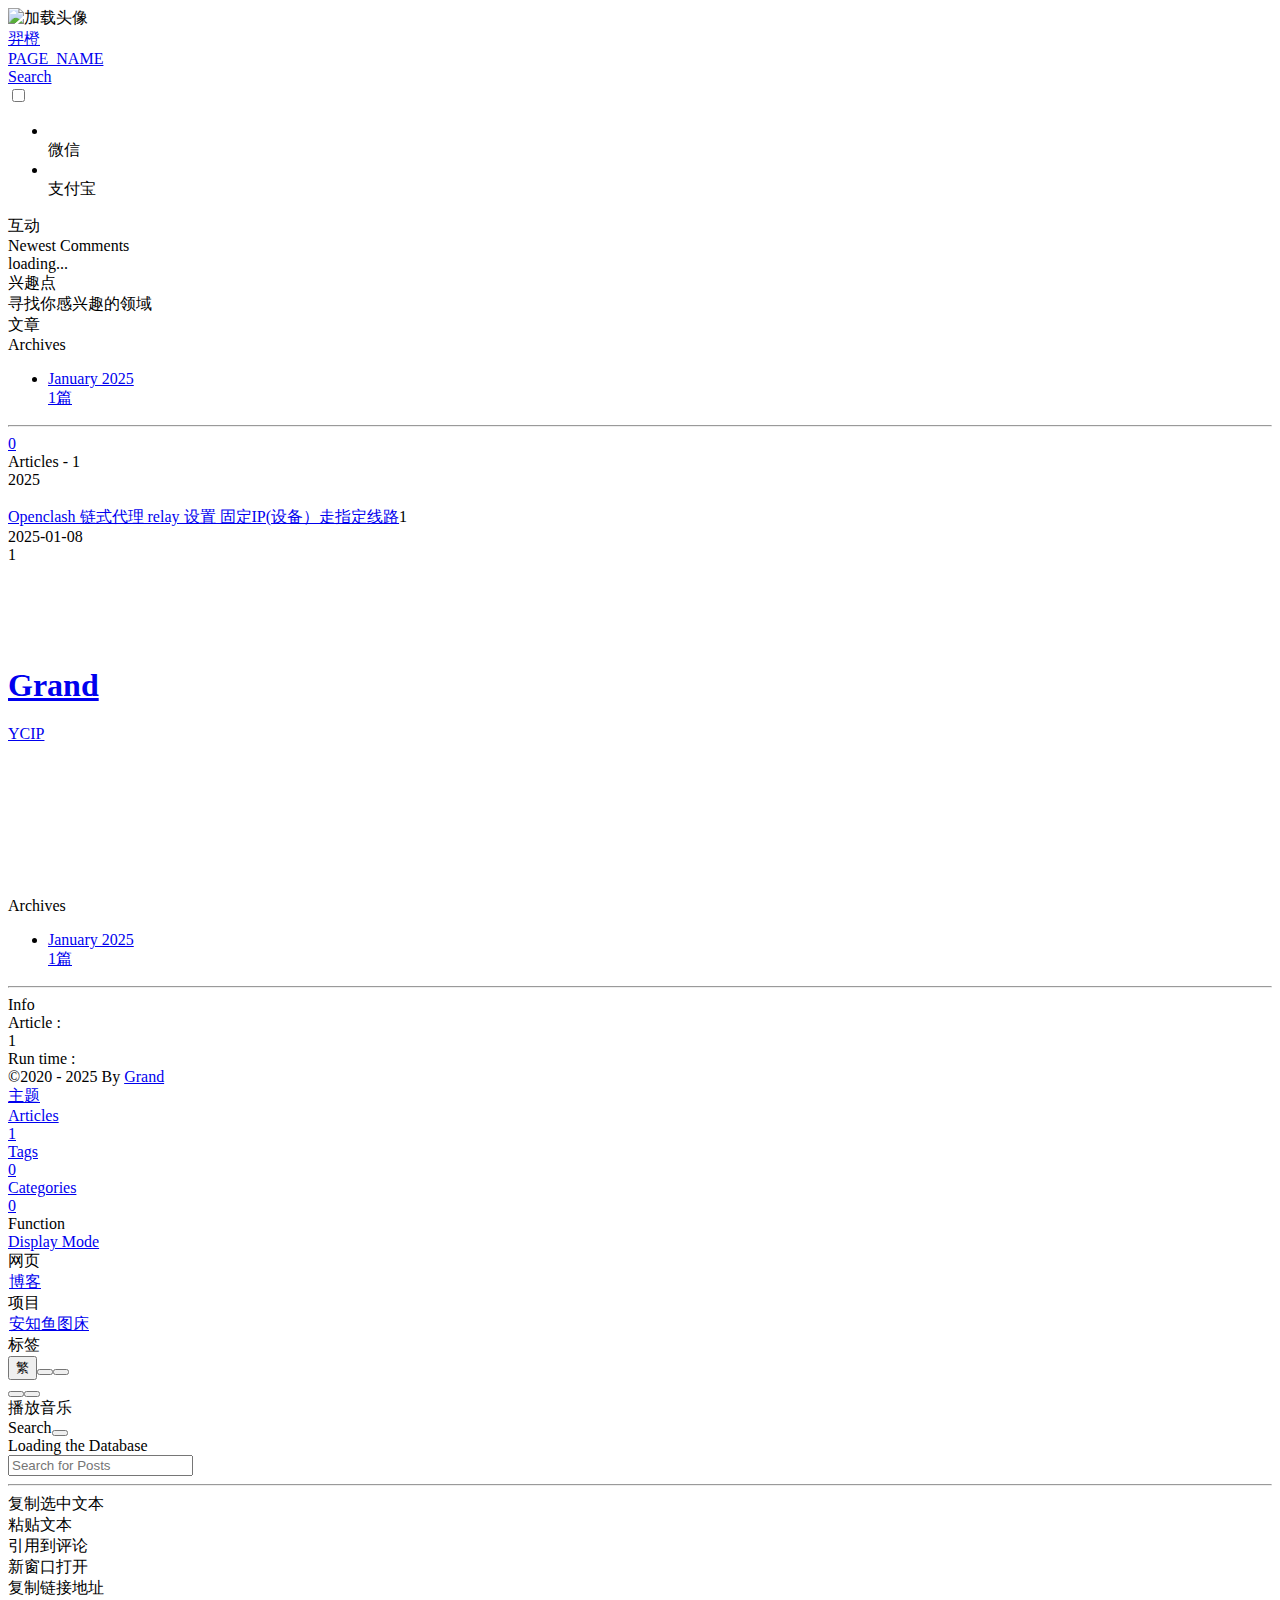
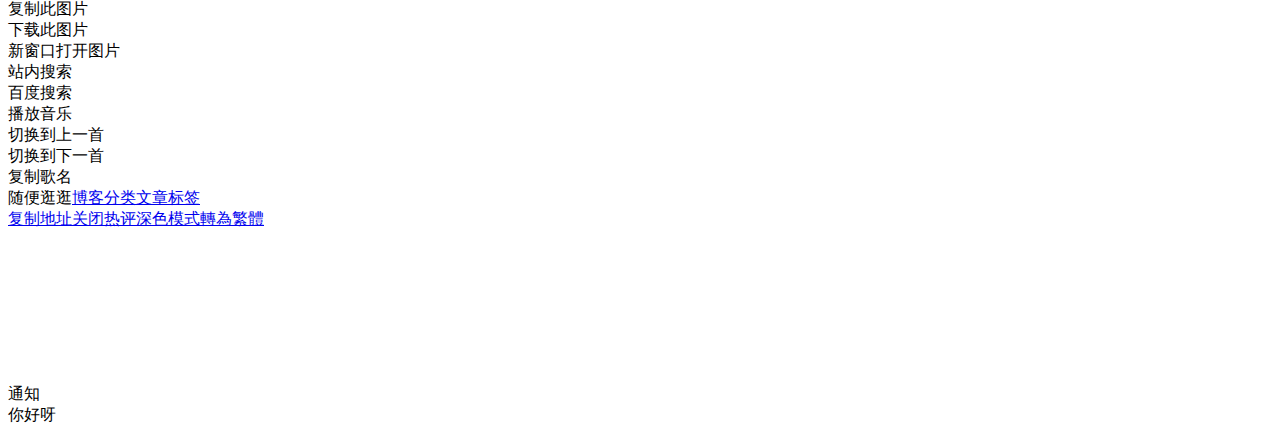
==== archives/index.html @ 83618463 "Site updated: 2025-01-13 18:08:49" ====
<!DOCTYPE html><html lang="en" data-theme="light"><head><meta charset="UTF-8"><meta http-equiv="X-UA-Compatible" content="IE=edge"><meta name="viewport" content="width=device-width, initial-scale=1.0, user-scalable=no"><title>Archives | 羿橙</title><meta name="author" content="Grand,Grand@x942.com"><meta name="copyright" content="Grand"><meta name="format-detection" content="telephone=no"><meta name="theme-color" content="#f7f9fe"><meta name="mobile-web-app-capable" content="yes"><meta name="apple-touch-fullscreen" content="yes"><meta name="apple-mobile-web-app-title" content="Archives"><meta name="application-name" content="Archives"><meta name="apple-mobile-web-app-capable" content="yes"><meta name="apple-mobile-web-app-status-bar-style" content="#f7f9fe"><meta property="og:type" content="website"><meta property="og:title" content="Archives"><meta property="og:url" content="http://example.com/archives/index.html"><meta property="og:site_name" content="羿橙"><meta property="og:description" content="Archives"><meta property="og:locale" content="en"><meta property="og:image" content="https://github.com/user-attachments/assets/fdadc203-a791-483e-a8dd-b685703cf7c8"><meta property="article:author" content="Grand"><meta property="article:tag"><meta name="twitter:card" content="summary"><meta name="twitter:image" content="https://github.com/user-attachments/assets/fdadc203-a791-483e-a8dd-b685703cf7c8"><meta name="description" content="Archives"><link rel="shortcut icon" href="/favicon.ico"><link rel="canonical" href="http://example.com/archives/"><link rel="preconnect" href="//cdn.cbd.int"/><link rel="preconnect" href="//busuanzi.ibruce.info"/><meta name="google-site-verification" content="xxx"/><meta name="baidu-site-verification" content="code-xxx"/><meta name="msvalidate.01" content="xxx"/><link rel="stylesheet" href="/css/index.css"><link rel="stylesheet" href="https://cdn.cbd.int/node-snackbar@0.1.16/dist/snackbar.min.css" media="print" onload="this.media='all'"><link rel="stylesheet" href="https://cdn.cbd.int/@fancyapps/ui@5.0.28/dist/fancybox/fancybox.css" media="print" onload="this.media='all'"><script>const GLOBAL_CONFIG = {
  linkPageTop: undefined,
  peoplecanvas: undefined,
  postHeadAiDescription: {"enable":true,"gptName":"AnZhiYu","mode":"local","switchBtn":false,"btnLink":"https://afdian.net/item/886a79d4db6711eda42a52540025c377","randomNum":3,"basicWordCount":1000,"key":"xxxx","Referer":"https://xx.xx/"},
  diytitle: {"enable":true,"leaveTitle":"知识产权咨询","backTitle":"商标申请 专利申请 版权申请"},
  LA51: undefined,
  greetingBox: undefined,
  twikooEnvId: 'https://twikoo-gamma-eight-66.vercel.app',
  commentBarrageConfig:undefined,
  music_page_default: "nav_music",
  root: '/',
  preloader: {"source":3},
  friends_vue_info: undefined,
  navMusic: true,
  mainTone: undefined,
  authorStatus: undefined,
  algolia: undefined,
  localSearch: {"path":"/search.xml","preload":true,"languages":{"hits_empty":"We didn't find any results for the search: ${query}"}},
  translate: {"defaultEncoding":2,"translateDelay":0,"msgToTraditionalChinese":"繁","msgToSimplifiedChinese":"简","rightMenuMsgToTraditionalChinese":"转为繁体","rightMenuMsgToSimplifiedChinese":"转为简体"},
  noticeOutdate: undefined,
  highlight: {"plugin":"highlight.js","highlightCopy":true,"highlightLang":true,"highlightHeightLimit":618},
  copy: {
    success: 'Copy successfully',
    error: 'Copy error',
    noSupport: 'The browser does not support'
  },
  relativeDate: {
    homepage: false,
    simplehomepage: true,
    post: false
  },
  runtime: 'days',
  date_suffix: {
    just: 'Just',
    min: 'minutes ago',
    hour: 'hours ago',
    day: 'days ago',
    month: 'months ago'
  },
  copyright: undefined,
  lightbox: 'fancybox',
  Snackbar: {"chs_to_cht":"Traditional Chinese Activated Manually","cht_to_chs":"Simplified Chinese Activated Manually","day_to_night":"Dark Mode Activated Manually","night_to_day":"Light Mode Activated Manually","bgLight":"#425AEF","bgDark":"#1f1f1f","position":"top-center"},
  source: {
    justifiedGallery: {
      js: 'https://cdn.cbd.int/flickr-justified-gallery@2.1.2/dist/fjGallery.min.js',
      css: 'https://cdn.cbd.int/flickr-justified-gallery@2.1.2/dist/fjGallery.css'
    }
  },
  isPhotoFigcaption: false,
  islazyload: true,
  isAnchor: false,
  shortcutKey: undefined,
  autoDarkmode: true
}</script><script id="config-diff">var GLOBAL_CONFIG_SITE = {
  configTitle: '羿橙',
  title: 'Archives',
  postAI: '',
  pageFillDescription: '',
  isPost: false,
  isHome: false,
  isHighlightShrink: false,
  isToc: false,
  postUpdate: '2025-01-13 18:08:47',
  postMainColor: '',
}</script><noscript><style type="text/css">
  #nav {
    opacity: 1
  }
  .justified-gallery img {
    opacity: 1
  }

  #recent-posts time,
  #post-meta time {
    display: inline !important
  }
</style></noscript><script>(win=>{
      win.saveToLocal = {
        set: (key, value, ttl) => {
          if (ttl === 0) return
          const now = Date.now()
          const expiry = now + ttl * 86400000
          const item = {
            value,
            expiry
          }
          localStorage.setItem(key, JSON.stringify(item))
        },
      
        get: key => {
          const itemStr = localStorage.getItem(key)
      
          if (!itemStr) {
            return undefined
          }
          const item = JSON.parse(itemStr)
          const now = Date.now()
      
          if (now > item.expiry) {
            localStorage.removeItem(key)
            return undefined
          }
          return item.value
        }
      }
    
      win.getScript = (url, attr = {}) => new Promise((resolve, reject) => {
        const script = document.createElement('script')
        script.src = url
        script.async = true
        script.onerror = reject
        script.onload = script.onreadystatechange = function() {
          const loadState = this.readyState
          if (loadState && loadState !== 'loaded' && loadState !== 'complete') return
          script.onload = script.onreadystatechange = null
          resolve()
        }

        Object.keys(attr).forEach(key => {
          script.setAttribute(key, attr[key])
        })

        document.head.appendChild(script)
      })
    
      win.getCSS = (url, id = false) => new Promise((resolve, reject) => {
        const link = document.createElement('link')
        link.rel = 'stylesheet'
        link.href = url
        if (id) link.id = id
        link.onerror = reject
        link.onload = link.onreadystatechange = function() {
          const loadState = this.readyState
          if (loadState && loadState !== 'loaded' && loadState !== 'complete') return
          link.onload = link.onreadystatechange = null
          resolve()
        }
        document.head.appendChild(link)
      })
    
      win.activateDarkMode = () => {
        document.documentElement.setAttribute('data-theme', 'dark')
        if (document.querySelector('meta[name="theme-color"]') !== null) {
          document.querySelector('meta[name="theme-color"]').setAttribute('content', '#18171d')
        }
      }
      win.activateLightMode = () => {
        document.documentElement.setAttribute('data-theme', 'light')
        if (document.querySelector('meta[name="theme-color"]') !== null) {
          document.querySelector('meta[name="theme-color"]').setAttribute('content', '#f7f9fe')
        }
      }
      const t = saveToLocal.get('theme')
    
          const isDarkMode = window.matchMedia('(prefers-color-scheme: dark)').matches
          const isLightMode = window.matchMedia('(prefers-color-scheme: light)').matches
          const isNotSpecified = window.matchMedia('(prefers-color-scheme: no-preference)').matches
          const hasNoSupport = !isDarkMode && !isLightMode && !isNotSpecified

          if (t === undefined) {
            if (isLightMode) activateLightMode()
            else if (isDarkMode) activateDarkMode()
            else if (isNotSpecified || hasNoSupport) {
              const now = new Date()
              const hour = now.getHours()
              const isNight = hour <= 6 || hour >= 18
              isNight ? activateDarkMode() : activateLightMode()
            }
            window.matchMedia('(prefers-color-scheme: dark)').addListener(e => {
              if (saveToLocal.get('theme') === undefined) {
                e.matches ? activateDarkMode() : activateLightMode()
              }
            })
          } else if (t === 'light') activateLightMode()
          else activateDarkMode()
        
      const asideStatus = saveToLocal.get('aside-status')
      if (asideStatus !== undefined) {
        if (asideStatus === 'hide') {
          document.documentElement.classList.add('hide-aside')
        } else {
          document.documentElement.classList.remove('hide-aside')
        }
      }
    
      const detectApple = () => {
        if(/iPad|iPhone|iPod|Macintosh/.test(navigator.userAgent)){
          document.documentElement.classList.add('apple')
        }
      }
      detectApple()
    })(window)</script><meta name="generator" content="Hexo 7.3.0"></head><body data-type="anzhiyu"><div id="web_bg"></div><div id="an_music_bg"></div><div id="loading-box" onclick="document.getElementById(&quot;loading-box&quot;).classList.add(&quot;loaded&quot;)"><div class="loading-bg"><img class="loading-img nolazyload" alt="加载头像" src="https://github.com/user-attachments/assets/fdadc203-a791-483e-a8dd-b685703cf7c8"/><div class="loading-image-dot"></div></div></div><script>const preloader = {
  endLoading: () => {
    document.getElementById('loading-box').classList.add("loaded");
  },
  initLoading: () => {
    document.getElementById('loading-box').classList.remove("loaded")
  }
}
window.addEventListener('load',()=> { preloader.endLoading() })
setTimeout(function(){preloader.endLoading();},10000)

if (true) {
  document.addEventListener('pjax:send', () => { preloader.initLoading() })
  document.addEventListener('pjax:complete', () => { preloader.endLoading() })
}</script><link rel="stylesheet" href="https://cdn.cbd.int/anzhiyu-theme-static@1.1.10/progress_bar/progress_bar.css"/><script async="async" src="https://cdn.cbd.int/pace-js@1.2.4/pace.min.js" data-pace-options="{ &quot;restartOnRequestAfter&quot;:false,&quot;eventLag&quot;:false}"></script><div class="page" id="body-wrap"><header class="not-top-img" id="page-header"><nav id="nav"><div id="nav-group"><span id="blog_name"><a id="site-name" href="/" accesskey="h"><div class="title">羿橙</div><i class="anzhiyufont anzhiyu-icon-house-chimney"></i></a><div id="he-plugin-simple"></div><script>var WIDGET = {
  "CONFIG": {
    "modules": "0124",
    "background": "2",
    "tmpColor": "FFFFFF",
    "tmpSize": "16",
    "cityColor": "FFFFFF",
    "citySize": "16",
    "aqiColor": "E8D87B",
    "aqiSize": "16",
    "weatherIconSize": "24",
    "alertIconSize": "18",
    "padding": "10px 10px 10px 10px",
    "shadow": "0",
    "language": "auto",
    "borderRadius": "20",
    "fixed": "true",
    "vertical": "top",
    "horizontal": "left",
    "left": "20",
    "top": "7.1",
    "key": "df245676fb434a0691ead1c63341cd94"
  }
}
</script><link rel="stylesheet" href="https://widget.qweather.net/simple/static/css/he-simple.css?v=1.4.0"/><script src="https://widget.qweather.net/simple/static/js/he-simple.js?v=1.4.0"></script></span><div class="mask-name-container"><div id="name-container"><a id="page-name" href="javascript:anzhiyu.scrollToDest(0, 500)">PAGE_NAME</a></div></div><div id="menus"></div><div id="nav-right"><div class="nav-button" id="randomPost_button"><a class="site-page" onclick="toRandomPost()" title="随机前往一个文章" href="javascript:void(0);"><i class="anzhiyufont anzhiyu-icon-dice"></i></a></div><div class="nav-button" id="search-button"><a class="site-page social-icon search" href="javascript:void(0);" title="搜索🔍" accesskey="s"><i class="anzhiyufont anzhiyu-icon-magnifying-glass"></i><span> Search</span></a></div><input id="center-console" type="checkbox"/><label class="widget" for="center-console" title="中控台" onclick="anzhiyu.switchConsole();"><i class="left"></i><i class="widget center"></i><i class="widget right"></i></label><div id="console"><div class="console-card-group-reward"><ul class="reward-all console-card"><li class="reward-item"><a href="https://npm.elemecdn.com/anzhiyu-blog@1.1.6/img/post/common/qrcode-weichat.png" target="_blank"><img class="post-qr-code-img" alt="微信" src= "[data-uri]" onerror="this.onerror=null,this.src=&quot;/img/404.jpg&quot;" data-lazy-src="https://npm.elemecdn.com/anzhiyu-blog@1.1.6/img/post/common/qrcode-weichat.png"/></a><div class="post-qr-code-desc">微信</div></li><li class="reward-item"><a href="https://npm.elemecdn.com/anzhiyu-blog@1.1.6/img/post/common/qrcode-alipay.png" target="_blank"><img class="post-qr-code-img" alt="支付宝" src= "[data-uri]" onerror="this.onerror=null,this.src=&quot;/img/404.jpg&quot;" data-lazy-src="https://npm.elemecdn.com/anzhiyu-blog@1.1.6/img/post/common/qrcode-alipay.png"/></a><div class="post-qr-code-desc">支付宝</div></li></ul></div><div class="console-card-group"><div class="console-card-group-left"><div class="console-card" id="card-newest-comments"><div class="card-content"><div class="author-content-item-tips">互动</div><span class="author-content-item-title"> Newest Comments</span></div><div class="aside-list"><span>loading...</span></div></div></div><div class="console-card-group-right"><div class="console-card tags"><div class="card-content"><div class="author-content-item-tips">兴趣点</div><span class="author-content-item-title">寻找你感兴趣的领域</span></div></div><div class="console-card history"><div class="item-headline"><i class="anzhiyufont anzhiyu-icon-box-archiv"></i><span>文章</span></div><div class="card-archives"><div class="item-headline"><i class="anzhiyufont anzhiyu-icon-archive"></i><span>Archives</span></div><ul class="card-archive-list"><li class="card-archive-list-item"><a class="card-archive-list-link" href="/archives/2025/01/"><span class="card-archive-list-date">January 2025</span><div class="card-archive-list-count-group"><span class="card-archive-list-count">1</span><span>篇</span></div></a></li></ul></div><hr/></div></div></div><div class="button-group"><div class="console-btn-item"><a class="darkmode_switchbutton" title="显示模式切换" href="javascript:void(0);"><i class="anzhiyufont anzhiyu-icon-moon"></i></a></div><div class="console-btn-item" id="consoleHideAside" onclick="anzhiyu.hideAsideBtn()" title="边栏显示控制"><a class="asideSwitch"><i class="anzhiyufont anzhiyu-icon-arrows-left-right"></i></a></div><div class="console-btn-item" id="consoleMusic" onclick="anzhiyu.musicToggle()" title="音乐开关"><a class="music-switch"><i class="anzhiyufont anzhiyu-icon-music"></i></a></div></div><div class="console-mask" onclick="anzhiyu.hideConsole()" href="javascript:void(0);"></div></div><div class="nav-button" id="nav-totop"><a class="totopbtn" href="javascript:void(0);"><i class="anzhiyufont anzhiyu-icon-arrow-up"></i><span id="percent" onclick="anzhiyu.scrollToDest(0,500)">0</span></a></div><div id="toggle-menu"><a class="site-page" href="javascript:void(0);" title="切换"><i class="anzhiyufont anzhiyu-icon-bars"></i></a></div></div></div></nav></header><main id="blog-container"><div class="layout" id="content-inner"><div id="archive"><div class="article-sort-title">Articles - 1</div><div class="article-sort"><div class="article-sort-item year"><span>2025</span></div><div class="article-sort-item"><a class="article-sort-item-img" href="/2025/01/08/openclash/" title="Openclash 链式代理 relay 设置 固定IP(设备）走指定线路"><img src= "[data-uri]" onerror="this.onerror=null,this.src=&quot;/img/404.jpg&quot;" data-lazy-src="/img/default_cover.jpg" alt="Openclash 链式代理 relay 设置 固定IP(设备）走指定线路" onerror="this.onerror=null;this.src='/img/404.jpg'"></a><div class="article-sort-item-info"><a class="article-sort-item-title" href="/2025/01/08/openclash/" title="Openclash 链式代理 relay 设置 固定IP(设备）走指定线路">Openclash 链式代理 relay 设置 固定IP(设备）走指定线路</a><span class="article-sort-item-index">1</span><div class="article-meta-wrap"><div class="article-sort-item-time"><i class="anzhiyufont anzhiyu-icon-calendar-alt"></i><time class="post-meta-date-created" datetime="2025-01-07T16:00:00.000Z" title="Created 2025-01-08 00:00:00">2025-01-08</time></div></div></div></div></div><nav id="pagination"><div class="pagination"><span class="page-number current">1</span></div></nav></div><div class="aside-content" id="aside-content"><div class="card-widget card-info"><div class="card-content"><div class="author-info-avatar"><img class="avatar-img" src= "[data-uri]" onerror="this.onerror=null,this.src=&quot;/img/404.jpg&quot;" data-lazy-src="https://github.com/user-attachments/assets/fdadc203-a791-483e-a8dd-b685703cf7c8" onerror="this.onerror=null;this.src='/img/friend_404.gif'" alt="avatar"/></div><div class="author-info__description"><div style="line-height:1.38;margin:0.6rem 0;text-align:justify;color:rgba(255, 255, 255, 0.8);">这有关于<b style="color:#fff">产品、设计、开发</b>相关的问题和看法，还有<b style="color:#fff">文章翻译</b>和<b style="color:#fff">分享</b>。</div><div style="line-height:1.38;margin:0.6rem 0;text-align:justify;color:rgba(255, 255, 255, 0.8);">相信你可以在这里找到对你有用的<b style="color:#fff">知识</b>和<b style="color:#fff">教程</b>。</div></div><div class="author-info__bottom-group"><a class="author-info__bottom-group-left" href="/"><h1 class="author-info__name">Grand</h1><div class="author-info__desc">YCIP</div></a><div class="card-info-social-icons is-center"><a class="social-icon faa-parent animated-hover" href="/Grand@x942.com" target="_blank" title="Email"><i class="anzhiyufont anzhiyu-icon-envelope"></i></a><a class="social-icon faa-parent animated-hover" href="https://github.com/Grand2018" target="_blank" title="Github"><i class="anzhiyufont anzhiyu-icon-github"></i></a><a class="social-icon faa-parent animated-hover" href="https://www.youtube.com/@Grand13a13y" target="_blank" title="Youtube"><svg class="icon faa-tada" aria-hidden="true"><use xlink:href="#icon-Youtube"></use></svg></a></div></div></div></div><div class="card-widget anzhiyu-right-widget" id="card-wechat" onclick="null"><div id="flip-wrapper"><div id="flip-content"><div class="face" style="background: url(https://github.com/user-attachments/assets/2fba8927-255c-47d9-b70d-26f0fc7bd7b7) center center / 100% no-repeat"></div><div class="back face" style="background: url(https://github.com/user-attachments/assets/f5fb34a2-1408-4afa-a77a-03f84ebca231) center center / 100% no-repeat"></div></div></div></div><div class="sticky_layout"><div class="card-widget"><div class="card-archives"><div class="item-headline"><i class="anzhiyufont anzhiyu-icon-archive"></i><span>Archives</span></div><ul class="card-archive-list"><li class="card-archive-list-item"><a class="card-archive-list-link" href="/archives/2025/01/"><span class="card-archive-list-date">January 2025</span><div class="card-archive-list-count-group"><span class="card-archive-list-count">1</span><span>篇</span></div></a></li></ul></div><hr/><div class="card-webinfo"><div class="item-headline"><i class="anzhiyufont anzhiyu-icon-chart-line"></i><span>Info</span></div><div class="webinfo"><div class="webinfo-item"><div class="webinfo-item-title"><i class="anzhiyufont anzhiyu-icon-file-lines"></i><div class="item-name">Article :</div></div><div class="item-count">1</div></div><div class="webinfo-item"><div class="webinfo-item-title"><i class="anzhiyufont anzhiyu-icon-stopwatch"></i><div class="item-name">Run time :</div></div><div class="item-count" id="runtimeshow" data-publishDate="2025-01-07T16:00:00.000Z"><i class="anzhiyufont anzhiyu-icon-spinner anzhiyu-spin"></i></div></div></div></div></div></div></div></div></main><footer id="footer"><div id="footer-wrap"></div><div id="footer-bar"><div class="footer-bar-links"><div class="footer-bar-left"><div id="footer-bar-tips"><div class="copyright">&copy;2020 - 2025 By <a class="footer-bar-link" href="/" title="Grand" target="_blank">Grand</a></div></div><div id="footer-type-tips"></div></div><div class="footer-bar-right"><a class="footer-bar-link" target="_blank" rel="noopener" href="https://github.com/anzhiyu-c/hexo-theme-anzhiyu" title="主题">主题</a></div></div></div></footer></div><div id="sidebar"><div id="menu-mask"></div><div id="sidebar-menus"><div class="sidebar-site-data site-data is-center"><a href="/archives/" title="archive"><div class="headline">Articles</div><div class="length-num">1</div></a><a href="/tags/" title="tag"><div class="headline">Tags</div><div class="length-num">0</div></a><a href="/categories/" title="category"><div class="headline">Categories</div><div class="length-num">0</div></a></div><span class="sidebar-menu-item-title">Function</span><div class="sidebar-menu-item"><a class="darkmode_switchbutton menu-child" href="javascript:void(0);" title="Display Mode"><i class="anzhiyufont anzhiyu-icon-circle-half-stroke"></i><span>Display Mode</span></a></div><div class="back-menu-list-groups"><div class="back-menu-list-group"><div class="back-menu-list-title">网页</div><div class="back-menu-list"><a class="back-menu-item" target="_blank" rel="noopener" href="https://blog.anheyu.com/" title="博客"><img class="back-menu-item-icon" src= "[data-uri]" onerror="this.onerror=null,this.src=&quot;/img/404.jpg&quot;" data-lazy-src="/img/favicon.ico" alt="博客"/><span class="back-menu-item-text">博客</span></a></div></div><div class="back-menu-list-group"><div class="back-menu-list-title">项目</div><div class="back-menu-list"><a class="back-menu-item" target="_blank" rel="noopener" href="https://image.anheyu.com/" title="安知鱼图床"><img class="back-menu-item-icon" src= "[data-uri]" onerror="this.onerror=null,this.src=&quot;/img/404.jpg&quot;" data-lazy-src="https://image.anheyu.com/favicon.ico" alt="安知鱼图床"/><span class="back-menu-item-text">安知鱼图床</span></a></div></div></div><span class="sidebar-menu-item-title">标签</span></div></div><div id="rightside"><div id="rightside-config-hide"><button id="translateLink" type="button" title="Switch Between Traditional Chinese And Simplified Chinese">繁</button><button id="darkmode" type="button" title="Switch Between Light And Dark Mode"><i class="anzhiyufont anzhiyu-icon-circle-half-stroke"></i></button><button id="hide-aside-btn" type="button" title="Toggle between single-column and double-column"><i class="anzhiyufont anzhiyu-icon-arrows-left-right"></i></button></div><div id="rightside-config-show"><button id="rightside-config" type="button" title="Setting"><i class="anzhiyufont anzhiyu-icon-gear"></i></button><button id="go-up" type="button" title="Back To Top"><i class="anzhiyufont anzhiyu-icon-arrow-up"></i></button></div></div><div id="nav-music"><a id="nav-music-hoverTips" onclick="anzhiyu.musicToggle()" accesskey="m">播放音乐</a><div id="console-music-bg"></div><meting-js id="8152976493" server="netease" type="playlist" mutex="true" preload="none" theme="var(--anzhiyu-main)" data-lrctype="0" order="random" volume="0.7"></meting-js></div><div id="local-search"><div class="search-dialog"><nav class="search-nav"><span class="search-dialog-title">Search</span><span id="loading-status"></span><button class="search-close-button"><i class="anzhiyufont anzhiyu-icon-xmark"></i></button></nav><div class="is-center" id="loading-database"><i class="anzhiyufont anzhiyu-icon-spinner anzhiyu-pulse-icon"></i><span>  Loading the Database</span></div><div class="search-wrap"><div id="local-search-input"><div class="local-search-box"><input class="local-search-box--input" placeholder="Search for Posts" type="text"/></div></div><hr/><div id="local-search-results"></div></div></div><div id="search-mask"></div></div><div id="rightMenu"><div class="rightMenu-group rightMenu-small"><div class="rightMenu-item" id="menu-backward"><i class="anzhiyufont anzhiyu-icon-arrow-left"></i></div><div class="rightMenu-item" id="menu-forward"><i class="anzhiyufont anzhiyu-icon-arrow-right"></i></div><div class="rightMenu-item" id="menu-refresh"><i class="anzhiyufont anzhiyu-icon-arrow-rotate-right" style="font-size: 1rem;"></i></div><div class="rightMenu-item" id="menu-top"><i class="anzhiyufont anzhiyu-icon-arrow-up"></i></div></div><div class="rightMenu-group rightMenu-line rightMenuPlugin"><div class="rightMenu-item" id="menu-copytext"><i class="anzhiyufont anzhiyu-icon-copy"></i><span>复制选中文本</span></div><div class="rightMenu-item" id="menu-pastetext"><i class="anzhiyufont anzhiyu-icon-paste"></i><span>粘贴文本</span></div><a class="rightMenu-item" id="menu-commenttext"><i class="anzhiyufont anzhiyu-icon-comment-medical"></i><span>引用到评论</span></a><div class="rightMenu-item" id="menu-newwindow"><i class="anzhiyufont anzhiyu-icon-window-restore"></i><span>新窗口打开</span></div><div class="rightMenu-item" id="menu-copylink"><i class="anzhiyufont anzhiyu-icon-link"></i><span>复制链接地址</span></div><div class="rightMenu-item" id="menu-copyimg"><i class="anzhiyufont anzhiyu-icon-images"></i><span>复制此图片</span></div><div class="rightMenu-item" id="menu-downloadimg"><i class="anzhiyufont anzhiyu-icon-download"></i><span>下载此图片</span></div><div class="rightMenu-item" id="menu-newwindowimg"><i class="anzhiyufont anzhiyu-icon-window-restore"></i><span>新窗口打开图片</span></div><div class="rightMenu-item" id="menu-search"><i class="anzhiyufont anzhiyu-icon-magnifying-glass"></i><span>站内搜索</span></div><div class="rightMenu-item" id="menu-searchBaidu"><i class="anzhiyufont anzhiyu-icon-magnifying-glass"></i><span>百度搜索</span></div><div class="rightMenu-item" id="menu-music-toggle"><i class="anzhiyufont anzhiyu-icon-play"></i><span>播放音乐</span></div><div class="rightMenu-item" id="menu-music-back"><i class="anzhiyufont anzhiyu-icon-backward"></i><span>切换到上一首</span></div><div class="rightMenu-item" id="menu-music-forward"><i class="anzhiyufont anzhiyu-icon-forward"></i><span>切换到下一首</span></div><div class="rightMenu-item" id="menu-music-playlist" onclick="window.open(&quot;https://y.qq.com/n/ryqq/playlist/8802438608&quot;, &quot;_blank&quot;);" style="display: none;"><i class="anzhiyufont anzhiyu-icon-radio"></i><span>查看所有歌曲</span></div><div class="rightMenu-item" id="menu-music-copyMusicName"><i class="anzhiyufont anzhiyu-icon-copy"></i><span>复制歌名</span></div></div><div class="rightMenu-group rightMenu-line rightMenuOther"><a class="rightMenu-item menu-link" id="menu-randomPost"><i class="anzhiyufont anzhiyu-icon-shuffle"></i><span>随便逛逛</span></a><a class="rightMenu-item menu-link" href="/categories/"><i class="anzhiyufont anzhiyu-icon-cube"></i><span>博客分类</span></a><a class="rightMenu-item menu-link" href="/tags/"><i class="anzhiyufont anzhiyu-icon-tags"></i><span>文章标签</span></a></div><div class="rightMenu-group rightMenu-line rightMenuOther"><a class="rightMenu-item" id="menu-copy" href="javascript:void(0);"><i class="anzhiyufont anzhiyu-icon-copy"></i><span>复制地址</span></a><a class="rightMenu-item" id="menu-commentBarrage" href="javascript:void(0);"><i class="anzhiyufont anzhiyu-icon-message"></i><span class="menu-commentBarrage-text">关闭热评</span></a><a class="rightMenu-item" id="menu-darkmode" href="javascript:void(0);"><i class="anzhiyufont anzhiyu-icon-circle-half-stroke"></i><span class="menu-darkmode-text">深色模式</span></a><a class="rightMenu-item" id="menu-translate" href="javascript:void(0);"><i class="anzhiyufont anzhiyu-icon-language"></i><span>轉為繁體</span></a></div></div><div id="rightmenu-mask"></div><div><script src="/js/utils.js"></script><script src="/js/main.js"></script><script src="/js/tw_cn.js"></script><script src="https://cdn.cbd.int/@fancyapps/ui@5.0.28/dist/fancybox/fancybox.umd.js"></script><script src="https://cdn.cbd.int/instant.page@5.2.0/instantpage.js" type="module"></script><script src="https://cdn.cbd.int/vanilla-lazyload@17.8.5/dist/lazyload.iife.min.js"></script><script src="https://cdn.cbd.int/node-snackbar@0.1.16/dist/snackbar.min.js"></script><canvas id="universe"></canvas><script async src="https://npm.elemecdn.com/anzhiyu-theme-static@1.0.0/dark/dark.js"></script><script>// 消除控制台打印
var HoldLog = console.log;
console.log = function () {};
let now1 = new Date();
queueMicrotask(() => {
  const Log = function () {
    HoldLog.apply(console, arguments);
  }; //在恢复前输出日志
  const grt = new Date("01/08/2025 00:00:00"); //此处修改你的建站时间或者网站上线时间
  now1.setTime(now1.getTime() + 250);
  const days = (now1 - grt) / 1000 / 60 / 60 / 24;
  const dnum = Math.floor(days);
  const ascll = [
    `欢迎使用安知鱼!`,
    `生活明朗, 万物可爱`,
    `
        
       █████╗ ███╗   ██╗███████╗██╗  ██╗██╗██╗   ██╗██╗   ██╗
      ██╔══██╗████╗  ██║╚══███╔╝██║  ██║██║╚██╗ ██╔╝██║   ██║
      ███████║██╔██╗ ██║  ███╔╝ ███████║██║ ╚████╔╝ ██║   ██║
      ██╔══██║██║╚██╗██║ ███╔╝  ██╔══██║██║  ╚██╔╝  ██║   ██║
      ██║  ██║██║ ╚████║███████╗██║  ██║██║   ██║   ╚██████╔╝
      ╚═╝  ╚═╝╚═╝  ╚═══╝╚══════╝╚═╝  ╚═╝╚═╝   ╚═╝    ╚═════╝
        
        `,
    "已上线",
    dnum,
    "天",
    "©2020 By 安知鱼 V1.6.14",
  ];
  const ascll2 = [`NCC2-036`, `调用前置摄像头拍照成功，识别为【小笨蛋】.`, `Photo captured: `, `🤪`];

  setTimeout(
    Log.bind(
      console,
      `\n%c${ascll[0]} %c ${ascll[1]} %c ${ascll[2]} %c${ascll[3]}%c ${ascll[4]}%c ${ascll[5]}\n\n%c ${ascll[6]}\n`,
      "color:#425AEF",
      "",
      "color:#425AEF",
      "color:#425AEF",
      "",
      "color:#425AEF",
      ""
    )
  );
  setTimeout(
    Log.bind(
      console,
      `%c ${ascll2[0]} %c ${ascll2[1]} %c \n${ascll2[2]} %c\n${ascll2[3]}\n`,
      "color:white; background-color:#4fd953",
      "",
      "",
      'background:url("https://npm.elemecdn.com/anzhiyu-blog@1.1.6/img/post/common/tinggge.gif") no-repeat;font-size:450%'
    )
  );

  setTimeout(Log.bind(console, "%c WELCOME %c 你好，小笨蛋.", "color:white; background-color:#4f90d9", ""));

  setTimeout(
    console.warn.bind(
      console,
      "%c ⚡ Powered by 安知鱼 %c 你正在访问 Grand 的博客.",
      "color:white; background-color:#f0ad4e",
      ""
    )
  );

  setTimeout(Log.bind(console, "%c W23-12 %c 你已打开控制台.", "color:white; background-color:#4f90d9", ""));

  setTimeout(
    console.warn.bind(console, "%c S013-782 %c 你现在正处于监控中.", "color:white; background-color:#d9534f", "")
  );
});</script><script async src="/anzhiyu/random.js"></script><script src="/js/search/local-search.js"></script><div class="js-pjax"><input type="hidden" name="page-type" id="page-type" value="anzhiyu"></div><script>window.addEventListener('load', () => {
  const changeContent = (content) => {
    if (content === '') return content

    content = content.replace(/<img.*?src="(.*?)"?[^\>]+>/ig, '[image]') // replace image link
    content = content.replace(/<a[^>]+?href=["']?([^"']+)["']?[^>]*>([^<]+)<\/a>/gi, '[link]') // replace url
    content = content.replace(/<pre><code>.*?<\/pre>/gi, '[code]') // replace code
    content = content.replace(/<[^>]+>/g,"") // remove html tag

    if (content.length > 150) {
      content = content.substring(0,150) + '...'
    }
    return content
  }

  const getComment = () => {
    const runTwikoo = () => {
      twikoo.getRecentComments({
        envId: 'https://twikoo-gamma-eight-66.vercel.app',
        region: '',
        pageSize: 6,
        includeReply: true
      }).then(function (res) {
        const twikooArray = res.map(e => {
          return {
            'content': changeContent(e.comment),
            'avatar': e.avatar,
            'nick': e.nick,
            'url': e.url + '#' + e.id,
            'date': new Date(e.created).toISOString()
          }
        })

        saveToLocal.set('twikoo-newest-comments', JSON.stringify(twikooArray), 10/(60*24))
        generateHtml(twikooArray)
      }).catch(function (err) {
        const $dom = document.querySelector('#card-newest-comments .aside-list')
        $dom.textContent= "Unable to get the data, please make sure the settings are correct."
      })
    }

    if (typeof twikoo === 'object') {
      runTwikoo()
    } else {
      getScript('https://cdn.cbd.int/twikoo@1.6.39/dist/twikoo.all.min.js').then(runTwikoo)
    }
  }

  const generateHtml = array => {
    let result = ''

    if (array.length) {
      for (let i = 0; i < array.length; i++) {
        result += '<div class=\'aside-list-item\'>'

        if (true) {
          const name = 'data-lazy-src'
          result += `<a href='${array[i].url}' class='thumbnail'><img ${name}='${array[i].avatar}' alt='${array[i].nick}'><div class='name'><span>${array[i].nick} </span></div></a>`
        }
        
        result += `<div class='content'>
        <a class='comment' href='${array[i].url}' title='${array[i].content}'>${array[i].content}</a>
        <time datetime="${array[i].date}">${anzhiyu.diffDate(array[i].date, true)}</time></div>
        </div>`
      }
    } else {
      result += 'No Comment'
    }

    let $dom = document.querySelector('#card-newest-comments .aside-list')
    $dom && ($dom.innerHTML= result)
    window.lazyLoadInstance && window.lazyLoadInstance.update()
    window.pjax && window.pjax.refresh($dom)
  }

  const newestCommentInit = () => {
    if (document.querySelector('#card-newest-comments .aside-list')) {
      const data = saveToLocal.get('twikoo-newest-comments')
      if (data) {
        generateHtml(JSON.parse(data))
      } else {
        getComment()
      }
    }
  }

  newestCommentInit()
  document.addEventListener('pjax:complete', newestCommentInit)
})</script><script>var visitorMail = "";
</script><script async data-pjax src="https://cdn.cbd.int/anzhiyu-theme-static@1.0.0/waterfall/waterfall.js"></script><script src="https://lf3-cdn-tos.bytecdntp.com/cdn/expire-1-M/qrcodejs/1.0.0/qrcode.min.js"></script><script src="/js/anzhiyu/right_click_menu.js"></script><link rel="stylesheet" href="https://cdn.cbd.int/anzhiyu-theme-static@1.1.9/icon/ali_iconfont_css.css"><script async src="https://at.alicdn.com/t/c/font_4806977_l32ipfqdfa.js"></script><link rel="stylesheet" href="https://cdn.cbd.int/anzhiyu-theme-static@1.0.0/aplayer/APlayer.min.css" media="print" onload="this.media='all'"><script src="https://cdn.cbd.int/anzhiyu-blog-static@1.0.1/js/APlayer.min.js"></script><script src="https://cdn.cbd.int/hexo-anzhiyu-music@1.0.1/assets/js/Meting2.min.js"></script><script src="https://cdn.cbd.int/pjax@0.2.8/pjax.min.js"></script><script>let pjaxSelectors = ["meta[property=\"og:image\"]","meta[property=\"og:title\"]","meta[property=\"og:url\"]","meta[property=\"og:type\"]","meta[property=\"og:site_name\"]","meta[property=\"og:description\"]","head > title","#config-diff","#body-wrap","#rightside-config-hide","#rightside-config-show",".js-pjax"]
var pjax = new Pjax({
  elements: 'a:not([target="_blank"])',
  selectors: pjaxSelectors,
  cacheBust: false,
  analytics: false,
  scrollRestoration: false
})

document.addEventListener('pjax:send', function () {
  // removeEventListener scroll 
  anzhiyu.removeGlobalFnEvent('pjax')
  anzhiyu.removeGlobalFnEvent('themeChange')

  document.getElementById('rightside').classList.remove('rightside-show')
  
  if (window.aplayers) {
    for (let i = 0; i < window.aplayers.length; i++) {
      if (!window.aplayers[i].options.fixed) {
        window.aplayers[i].destroy()
      }
    }
  }

  typeof typed === 'object' && typed.destroy()

  //reset readmode
  const $bodyClassList = document.body.classList
  $bodyClassList.contains('read-mode') && $bodyClassList.remove('read-mode')
})

document.addEventListener('pjax:complete', function () {
  window.refreshFn()

  document.querySelectorAll('script[data-pjax]').forEach(item => {
    const newScript = document.createElement('script')
    const content = item.text || item.textContent || item.innerHTML || ""
    Array.from(item.attributes).forEach(attr => newScript.setAttribute(attr.name, attr.value))
    newScript.appendChild(document.createTextNode(content))
    item.parentNode.replaceChild(newScript, item)
  })

  GLOBAL_CONFIG.islazyload && window.lazyLoadInstance.update()

  typeof panguInit === 'function' && panguInit()

  // google analytics
  typeof gtag === 'function' && gtag('config', '', {'page_path': window.location.pathname});

  // baidu analytics
  typeof _hmt === 'object' && _hmt.push(['_trackPageview',window.location.pathname]);

  typeof loadMeting === 'function' && document.getElementsByClassName('aplayer').length && loadMeting()

  // prismjs
  typeof Prism === 'object' && Prism.highlightAll()
})

document.addEventListener('pjax:error', e => {
  if (e.request.status === 404) {
    pjax.loadUrl('/404.html')
  }
})</script><script async data-pjax src="//busuanzi.ibruce.info/busuanzi/2.3/busuanzi.pure.mini.js"></script><script charset="UTF-8" src="https://cdn.cbd.int/anzhiyu-theme-static@1.1.5/accesskey/accesskey.js"></script></div><div id="popup-window"><div class="popup-window-title">通知</div><div class="popup-window-divider"></div><div class="popup-window-content"><div class="popup-tip">你好呀</div><div class="popup-link"><i class="anzhiyufont anzhiyu-icon-arrow-circle-right"></i></div></div></div></body></html>
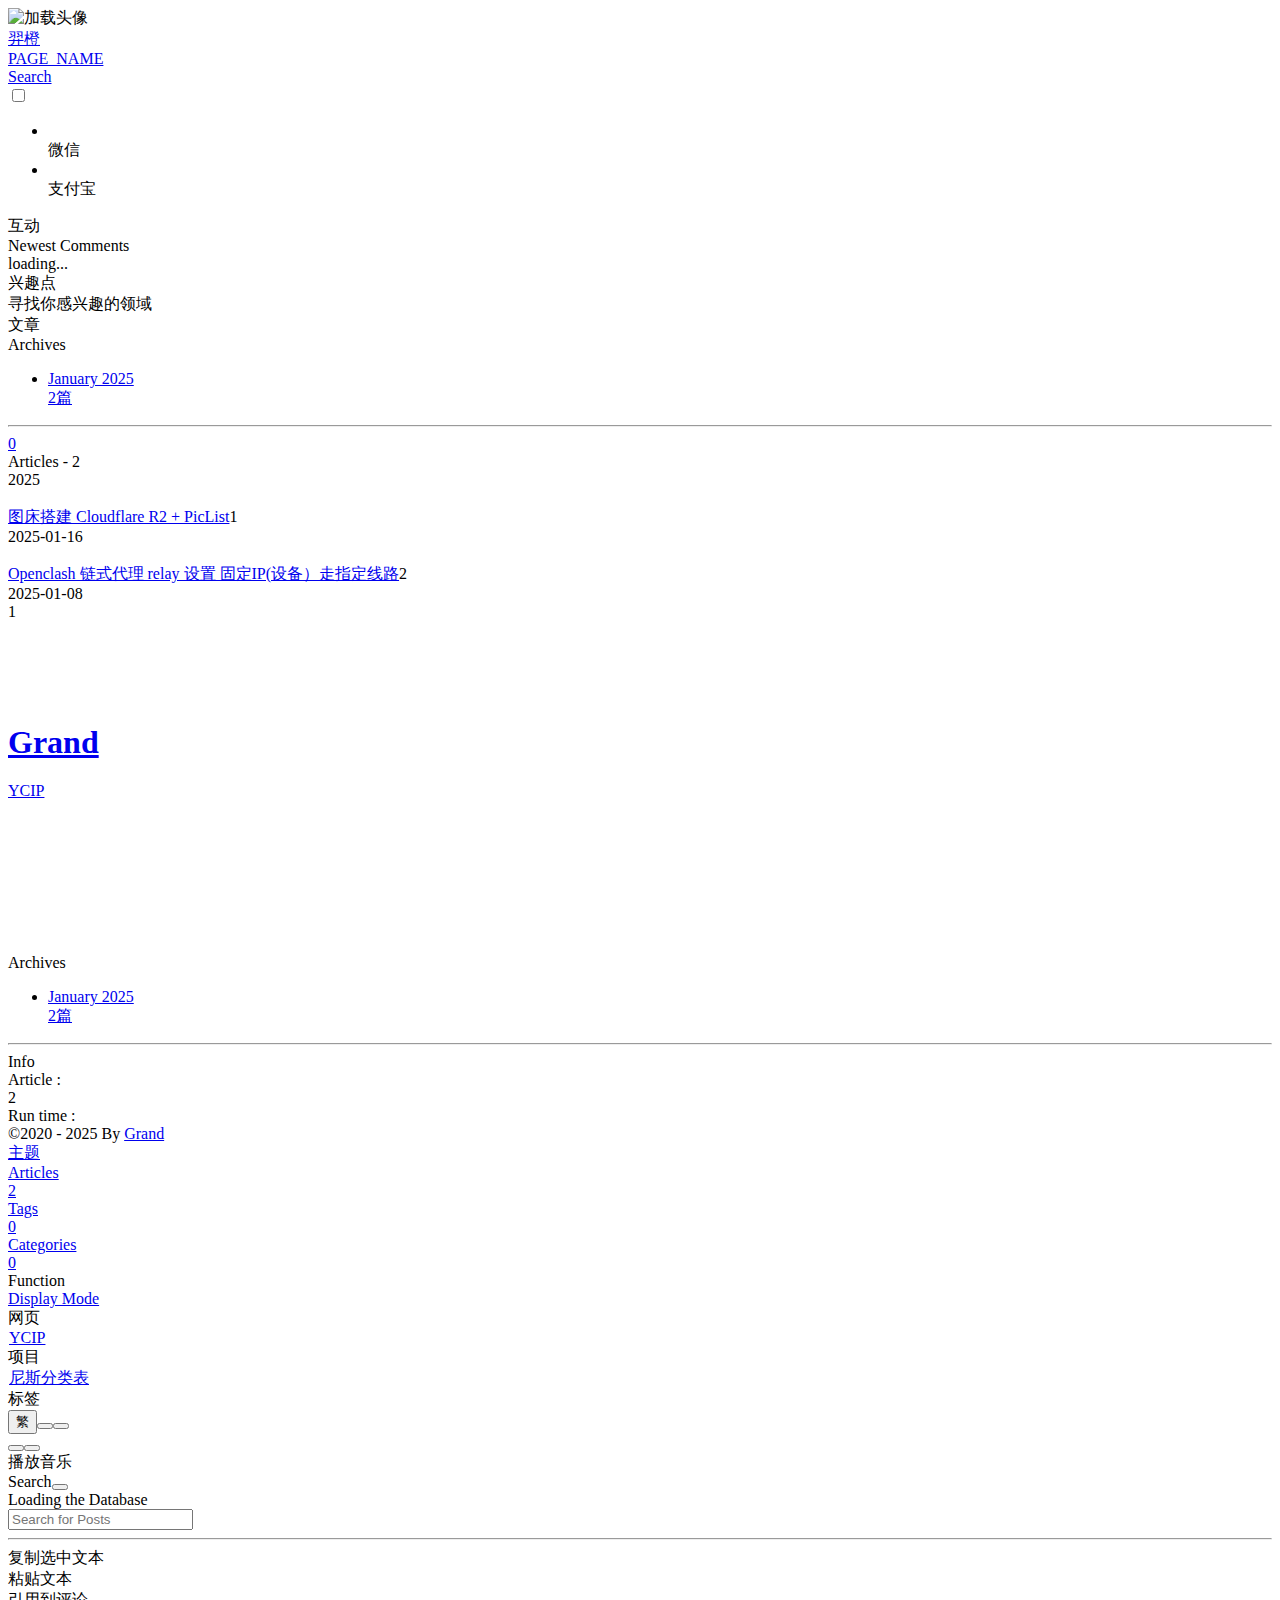
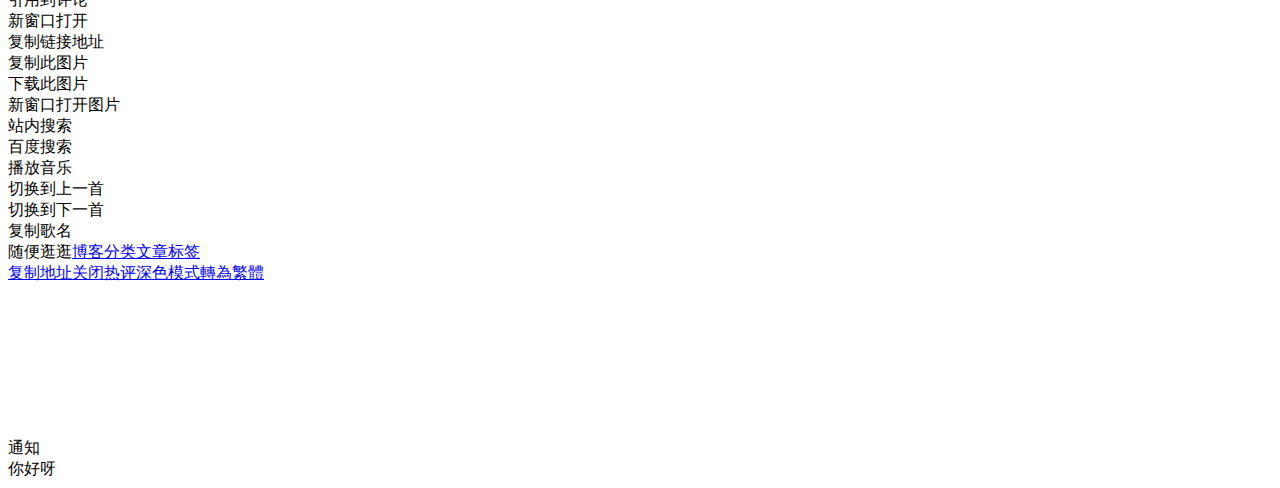
==== commit af6aaa0e: "Site updated: 2025-01-15 11:18:07" ====
--- a/archives/index.html
+++ b/archives/index.html
@@ -1,4 +1,4 @@
-<!DOCTYPE html><html lang="en" data-theme="light"><head><meta charset="UTF-8"><meta http-equiv="X-UA-Compatible" content="IE=edge"><meta name="viewport" content="width=device-width, initial-scale=1.0, user-scalable=no"><title>Archives | 羿橙</title><meta name="author" content="Grand,Grand@x942.com"><meta name="copyright" content="Grand"><meta name="format-detection" content="telephone=no"><meta name="theme-color" content="#f7f9fe"><meta name="mobile-web-app-capable" content="yes"><meta name="apple-touch-fullscreen" content="yes"><meta name="apple-mobile-web-app-title" content="Archives"><meta name="application-name" content="Archives"><meta name="apple-mobile-web-app-capable" content="yes"><meta name="apple-mobile-web-app-status-bar-style" content="#f7f9fe"><meta property="og:type" content="website"><meta property="og:title" content="Archives"><meta property="og:url" content="http://example.com/archives/index.html"><meta property="og:site_name" content="羿橙"><meta property="og:description" content="Archives"><meta property="og:locale" content="en"><meta property="og:image" content="https://github.com/user-attachments/assets/fdadc203-a791-483e-a8dd-b685703cf7c8"><meta property="article:author" content="Grand"><meta property="article:tag"><meta name="twitter:card" content="summary"><meta name="twitter:image" content="https://github.com/user-attachments/assets/fdadc203-a791-483e-a8dd-b685703cf7c8"><meta name="description" content="Archives"><link rel="shortcut icon" href="/favicon.ico"><link rel="canonical" href="http://example.com/archives/"><link rel="preconnect" href="//cdn.cbd.int"/><link rel="preconnect" href="//busuanzi.ibruce.info"/><meta name="google-site-verification" content="xxx"/><meta name="baidu-site-verification" content="code-xxx"/><meta name="msvalidate.01" content="xxx"/><link rel="stylesheet" href="/css/index.css"><link rel="stylesheet" href="https://cdn.cbd.int/node-snackbar@0.1.16/dist/snackbar.min.css" media="print" onload="this.media='all'"><link rel="stylesheet" href="https://cdn.cbd.int/@fancyapps/ui@5.0.28/dist/fancybox/fancybox.css" media="print" onload="this.media='all'"><script>const GLOBAL_CONFIG = {
+<!DOCTYPE html><html lang="en" data-theme="light"><head><meta charset="UTF-8"><meta http-equiv="X-UA-Compatible" content="IE=edge"><meta name="viewport" content="width=device-width, initial-scale=1.0, user-scalable=no"><title>Archives | 羿橙</title><meta name="author" content="Grand,Grand@x942.com"><meta name="copyright" content="Grand"><meta name="format-detection" content="telephone=no"><meta name="theme-color" content="#f7f9fe"><meta name="mobile-web-app-capable" content="yes"><meta name="apple-touch-fullscreen" content="yes"><meta name="apple-mobile-web-app-title" content="Archives"><meta name="application-name" content="Archives"><meta name="apple-mobile-web-app-capable" content="yes"><meta name="apple-mobile-web-app-status-bar-style" content="#f7f9fe"><meta property="og:type" content="website"><meta property="og:title" content="Archives"><meta property="og:url" content="http://example.com/archives/index.html"><meta property="og:site_name" content="羿橙"><meta property="og:description" content="Archives"><meta property="og:locale" content="en"><meta property="og:image" content="https://img.morelin.com/2025/01/9742e33e508c7b2862a2796ed4b63b85.png"><meta property="article:author" content="Grand"><meta property="article:tag"><meta name="twitter:card" content="summary"><meta name="twitter:image" content="https://img.morelin.com/2025/01/9742e33e508c7b2862a2796ed4b63b85.png"><meta name="description" content="Archives"><link rel="shortcut icon" href="/favicon.ico"><link rel="canonical" href="http://example.com/archives/"><link rel="preconnect" href="//cdn.cbd.int"/><link rel="preconnect" href="//busuanzi.ibruce.info"/><meta name="google-site-verification" content="xxx"/><meta name="baidu-site-verification" content="code-xxx"/><meta name="msvalidate.01" content="xxx"/><link rel="stylesheet" href="/css/index.css"><link rel="stylesheet" href="https://cdn.cbd.int/node-snackbar@0.1.16/dist/snackbar.min.css" media="print" onload="this.media='all'"><link rel="stylesheet" href="https://cdn.cbd.int/@fancyapps/ui@5.0.28/dist/fancybox/fancybox.css" media="print" onload="this.media='all'"><script>const GLOBAL_CONFIG = {
   linkPageTop: undefined,
   peoplecanvas: undefined,
   postHeadAiDescription: {"enable":true,"gptName":"AnZhiYu","mode":"local","switchBtn":false,"btnLink":"https://afdian.net/item/886a79d4db6711eda42a52540025c377","randomNum":3,"basicWordCount":1000,"key":"xxxx","Referer":"https://xx.xx/"},
@@ -60,7 +60,7 @@
   isHome: false,
   isHighlightShrink: false,
   isToc: false,
-  postUpdate: '2025-01-13 18:08:47',
+  postUpdate: '2025-01-15 11:18:06',
   postMainColor: '',
 }</script><noscript><style type="text/css">
   #nav {
@@ -189,7 +189,7 @@
         }
       }
       detectApple()
-    })(window)</script><meta name="generator" content="Hexo 7.3.0"></head><body data-type="anzhiyu"><div id="web_bg"></div><div id="an_music_bg"></div><div id="loading-box" onclick="document.getElementById(&quot;loading-box&quot;).classList.add(&quot;loaded&quot;)"><div class="loading-bg"><img class="loading-img nolazyload" alt="加载头像" src="https://github.com/user-attachments/assets/fdadc203-a791-483e-a8dd-b685703cf7c8"/><div class="loading-image-dot"></div></div></div><script>const preloader = {
+    })(window)</script><meta name="generator" content="Hexo 7.3.0"></head><body data-type="anzhiyu"><div id="web_bg"></div><div id="an_music_bg"></div><div id="loading-box" onclick="document.getElementById(&quot;loading-box&quot;).classList.add(&quot;loaded&quot;)"><div class="loading-bg"><img class="loading-img nolazyload" alt="加载头像" src="https://img.morelin.com/2025/01/9742e33e508c7b2862a2796ed4b63b85.png"/><div class="loading-image-dot"></div></div></div><script>const preloader = {
   endLoading: () => {
     document.getElementById('loading-box').classList.add("loaded");
   },
@@ -227,7 +227,7 @@
     "key": "df245676fb434a0691ead1c63341cd94"
   }
 }
-</script><link rel="stylesheet" href="https://widget.qweather.net/simple/static/css/he-simple.css?v=1.4.0"/><script src="https://widget.qweather.net/simple/static/js/he-simple.js?v=1.4.0"></script></span><div class="mask-name-container"><div id="name-container"><a id="page-name" href="javascript:anzhiyu.scrollToDest(0, 500)">PAGE_NAME</a></div></div><div id="menus"></div><div id="nav-right"><div class="nav-button" id="randomPost_button"><a class="site-page" onclick="toRandomPost()" title="随机前往一个文章" href="javascript:void(0);"><i class="anzhiyufont anzhiyu-icon-dice"></i></a></div><div class="nav-button" id="search-button"><a class="site-page social-icon search" href="javascript:void(0);" title="搜索🔍" accesskey="s"><i class="anzhiyufont anzhiyu-icon-magnifying-glass"></i><span> Search</span></a></div><input id="center-console" type="checkbox"/><label class="widget" for="center-console" title="中控台" onclick="anzhiyu.switchConsole();"><i class="left"></i><i class="widget center"></i><i class="widget right"></i></label><div id="console"><div class="console-card-group-reward"><ul class="reward-all console-card"><li class="reward-item"><a href="https://npm.elemecdn.com/anzhiyu-blog@1.1.6/img/post/common/qrcode-weichat.png" target="_blank"><img class="post-qr-code-img" alt="微信" src= "[data-uri]" onerror="this.onerror=null,this.src=&quot;/img/404.jpg&quot;" data-lazy-src="https://npm.elemecdn.com/anzhiyu-blog@1.1.6/img/post/common/qrcode-weichat.png"/></a><div class="post-qr-code-desc">微信</div></li><li class="reward-item"><a href="https://npm.elemecdn.com/anzhiyu-blog@1.1.6/img/post/common/qrcode-alipay.png" target="_blank"><img class="post-qr-code-img" alt="支付宝" src= "[data-uri]" onerror="this.onerror=null,this.src=&quot;/img/404.jpg&quot;" data-lazy-src="https://npm.elemecdn.com/anzhiyu-blog@1.1.6/img/post/common/qrcode-alipay.png"/></a><div class="post-qr-code-desc">支付宝</div></li></ul></div><div class="console-card-group"><div class="console-card-group-left"><div class="console-card" id="card-newest-comments"><div class="card-content"><div class="author-content-item-tips">互动</div><span class="author-content-item-title"> Newest Comments</span></div><div class="aside-list"><span>loading...</span></div></div></div><div class="console-card-group-right"><div class="console-card tags"><div class="card-content"><div class="author-content-item-tips">兴趣点</div><span class="author-content-item-title">寻找你感兴趣的领域</span></div></div><div class="console-card history"><div class="item-headline"><i class="anzhiyufont anzhiyu-icon-box-archiv"></i><span>文章</span></div><div class="card-archives"><div class="item-headline"><i class="anzhiyufont anzhiyu-icon-archive"></i><span>Archives</span></div><ul class="card-archive-list"><li class="card-archive-list-item"><a class="card-archive-list-link" href="/archives/2025/01/"><span class="card-archive-list-date">January 2025</span><div class="card-archive-list-count-group"><span class="card-archive-list-count">1</span><span>篇</span></div></a></li></ul></div><hr/></div></div></div><div class="button-group"><div class="console-btn-item"><a class="darkmode_switchbutton" title="显示模式切换" href="javascript:void(0);"><i class="anzhiyufont anzhiyu-icon-moon"></i></a></div><div class="console-btn-item" id="consoleHideAside" onclick="anzhiyu.hideAsideBtn()" title="边栏显示控制"><a class="asideSwitch"><i class="anzhiyufont anzhiyu-icon-arrows-left-right"></i></a></div><div class="console-btn-item" id="consoleMusic" onclick="anzhiyu.musicToggle()" title="音乐开关"><a class="music-switch"><i class="anzhiyufont anzhiyu-icon-music"></i></a></div></div><div class="console-mask" onclick="anzhiyu.hideConsole()" href="javascript:void(0);"></div></div><div class="nav-button" id="nav-totop"><a class="totopbtn" href="javascript:void(0);"><i class="anzhiyufont anzhiyu-icon-arrow-up"></i><span id="percent" onclick="anzhiyu.scrollToDest(0,500)">0</span></a></div><div id="toggle-menu"><a class="site-page" href="javascript:void(0);" title="切换"><i class="anzhiyufont anzhiyu-icon-bars"></i></a></div></div></div></nav></header><main id="blog-container"><div class="layout" id="content-inner"><div id="archive"><div class="article-sort-title">Articles - 1</div><div class="article-sort"><div class="article-sort-item year"><span>2025</span></div><div class="article-sort-item"><a class="article-sort-item-img" href="/2025/01/08/openclash/" title="Openclash 链式代理 relay 设置 固定IP(设备）走指定线路"><img src= "[data-uri]" onerror="this.onerror=null,this.src=&quot;/img/404.jpg&quot;" data-lazy-src="/img/default_cover.jpg" alt="Openclash 链式代理 relay 设置 固定IP(设备）走指定线路" onerror="this.onerror=null;this.src='/img/404.jpg'"></a><div class="article-sort-item-info"><a class="article-sort-item-title" href="/2025/01/08/openclash/" title="Openclash 链式代理 relay 设置 固定IP(设备）走指定线路">Openclash 链式代理 relay 设置 固定IP(设备）走指定线路</a><span class="article-sort-item-index">1</span><div class="article-meta-wrap"><div class="article-sort-item-time"><i class="anzhiyufont anzhiyu-icon-calendar-alt"></i><time class="post-meta-date-created" datetime="2025-01-07T16:00:00.000Z" title="Created 2025-01-08 00:00:00">2025-01-08</time></div></div></div></div></div><nav id="pagination"><div class="pagination"><span class="page-number current">1</span></div></nav></div><div class="aside-content" id="aside-content"><div class="card-widget card-info"><div class="card-content"><div class="author-info-avatar"><img class="avatar-img" src= "[data-uri]" onerror="this.onerror=null,this.src=&quot;/img/404.jpg&quot;" data-lazy-src="https://github.com/user-attachments/assets/fdadc203-a791-483e-a8dd-b685703cf7c8" onerror="this.onerror=null;this.src='/img/friend_404.gif'" alt="avatar"/></div><div class="author-info__description"><div style="line-height:1.38;margin:0.6rem 0;text-align:justify;color:rgba(255, 255, 255, 0.8);">这有关于<b style="color:#fff">产品、设计、开发</b>相关的问题和看法，还有<b style="color:#fff">文章翻译</b>和<b style="color:#fff">分享</b>。</div><div style="line-height:1.38;margin:0.6rem 0;text-align:justify;color:rgba(255, 255, 255, 0.8);">相信你可以在这里找到对你有用的<b style="color:#fff">知识</b>和<b style="color:#fff">教程</b>。</div></div><div class="author-info__bottom-group"><a class="author-info__bottom-group-left" href="/"><h1 class="author-info__name">Grand</h1><div class="author-info__desc">YCIP</div></a><div class="card-info-social-icons is-center"><a class="social-icon faa-parent animated-hover" href="/Grand@x942.com" target="_blank" title="Email"><i class="anzhiyufont anzhiyu-icon-envelope"></i></a><a class="social-icon faa-parent animated-hover" href="https://github.com/Grand2018" target="_blank" title="Github"><i class="anzhiyufont anzhiyu-icon-github"></i></a><a class="social-icon faa-parent animated-hover" href="https://www.youtube.com/@Grand13a13y" target="_blank" title="Youtube"><svg class="icon faa-tada" aria-hidden="true"><use xlink:href="#icon-Youtube"></use></svg></a></div></div></div></div><div class="card-widget anzhiyu-right-widget" id="card-wechat" onclick="null"><div id="flip-wrapper"><div id="flip-content"><div class="face" style="background: url(https://github.com/user-attachments/assets/2fba8927-255c-47d9-b70d-26f0fc7bd7b7) center center / 100% no-repeat"></div><div class="back face" style="background: url(https://github.com/user-attachments/assets/f5fb34a2-1408-4afa-a77a-03f84ebca231) center center / 100% no-repeat"></div></div></div></div><div class="sticky_layout"><div class="card-widget"><div class="card-archives"><div class="item-headline"><i class="anzhiyufont anzhiyu-icon-archive"></i><span>Archives</span></div><ul class="card-archive-list"><li class="card-archive-list-item"><a class="card-archive-list-link" href="/archives/2025/01/"><span class="card-archive-list-date">January 2025</span><div class="card-archive-list-count-group"><span class="card-archive-list-count">1</span><span>篇</span></div></a></li></ul></div><hr/><div class="card-webinfo"><div class="item-headline"><i class="anzhiyufont anzhiyu-icon-chart-line"></i><span>Info</span></div><div class="webinfo"><div class="webinfo-item"><div class="webinfo-item-title"><i class="anzhiyufont anzhiyu-icon-file-lines"></i><div class="item-name">Article :</div></div><div class="item-count">1</div></div><div class="webinfo-item"><div class="webinfo-item-title"><i class="anzhiyufont anzhiyu-icon-stopwatch"></i><div class="item-name">Run time :</div></div><div class="item-count" id="runtimeshow" data-publishDate="2025-01-07T16:00:00.000Z"><i class="anzhiyufont anzhiyu-icon-spinner anzhiyu-spin"></i></div></div></div></div></div></div></div></div></main><footer id="footer"><div id="footer-wrap"></div><div id="footer-bar"><div class="footer-bar-links"><div class="footer-bar-left"><div id="footer-bar-tips"><div class="copyright">&copy;2020 - 2025 By <a class="footer-bar-link" href="/" title="Grand" target="_blank">Grand</a></div></div><div id="footer-type-tips"></div></div><div class="footer-bar-right"><a class="footer-bar-link" target="_blank" rel="noopener" href="https://github.com/anzhiyu-c/hexo-theme-anzhiyu" title="主题">主题</a></div></div></div></footer></div><div id="sidebar"><div id="menu-mask"></div><div id="sidebar-menus"><div class="sidebar-site-data site-data is-center"><a href="/archives/" title="archive"><div class="headline">Articles</div><div class="length-num">1</div></a><a href="/tags/" title="tag"><div class="headline">Tags</div><div class="length-num">0</div></a><a href="/categories/" title="category"><div class="headline">Categories</div><div class="length-num">0</div></a></div><span class="sidebar-menu-item-title">Function</span><div class="sidebar-menu-item"><a class="darkmode_switchbutton menu-child" href="javascript:void(0);" title="Display Mode"><i class="anzhiyufont anzhiyu-icon-circle-half-stroke"></i><span>Display Mode</span></a></div><div class="back-menu-list-groups"><div class="back-menu-list-group"><div class="back-menu-list-title">网页</div><div class="back-menu-list"><a class="back-menu-item" target="_blank" rel="noopener" href="https://blog.anheyu.com/" title="博客"><img class="back-menu-item-icon" src= "[data-uri]" onerror="this.onerror=null,this.src=&quot;/img/404.jpg&quot;" data-lazy-src="/img/favicon.ico" alt="博客"/><span class="back-menu-item-text">博客</span></a></div></div><div class="back-menu-list-group"><div class="back-menu-list-title">项目</div><div class="back-menu-list"><a class="back-menu-item" target="_blank" rel="noopener" href="https://image.anheyu.com/" title="安知鱼图床"><img class="back-menu-item-icon" src= "[data-uri]" onerror="this.onerror=null,this.src=&quot;/img/404.jpg&quot;" data-lazy-src="https://image.anheyu.com/favicon.ico" alt="安知鱼图床"/><span class="back-menu-item-text">安知鱼图床</span></a></div></div></div><span class="sidebar-menu-item-title">标签</span></div></div><div id="rightside"><div id="rightside-config-hide"><button id="translateLink" type="button" title="Switch Between Traditional Chinese And Simplified Chinese">繁</button><button id="darkmode" type="button" title="Switch Between Light And Dark Mode"><i class="anzhiyufont anzhiyu-icon-circle-half-stroke"></i></button><button id="hide-aside-btn" type="button" title="Toggle between single-column and double-column"><i class="anzhiyufont anzhiyu-icon-arrows-left-right"></i></button></div><div id="rightside-config-show"><button id="rightside-config" type="button" title="Setting"><i class="anzhiyufont anzhiyu-icon-gear"></i></button><button id="go-up" type="button" title="Back To Top"><i class="anzhiyufont anzhiyu-icon-arrow-up"></i></button></div></div><div id="nav-music"><a id="nav-music-hoverTips" onclick="anzhiyu.musicToggle()" accesskey="m">播放音乐</a><div id="console-music-bg"></div><meting-js id="8152976493" server="netease" type="playlist" mutex="true" preload="none" theme="var(--anzhiyu-main)" data-lrctype="0" order="random" volume="0.7"></meting-js></div><div id="local-search"><div class="search-dialog"><nav class="search-nav"><span class="search-dialog-title">Search</span><span id="loading-status"></span><button class="search-close-button"><i class="anzhiyufont anzhiyu-icon-xmark"></i></button></nav><div class="is-center" id="loading-database"><i class="anzhiyufont anzhiyu-icon-spinner anzhiyu-pulse-icon"></i><span>  Loading the Database</span></div><div class="search-wrap"><div id="local-search-input"><div class="local-search-box"><input class="local-search-box--input" placeholder="Search for Posts" type="text"/></div></div><hr/><div id="local-search-results"></div></div></div><div id="search-mask"></div></div><div id="rightMenu"><div class="rightMenu-group rightMenu-small"><div class="rightMenu-item" id="menu-backward"><i class="anzhiyufont anzhiyu-icon-arrow-left"></i></div><div class="rightMenu-item" id="menu-forward"><i class="anzhiyufont anzhiyu-icon-arrow-right"></i></div><div class="rightMenu-item" id="menu-refresh"><i class="anzhiyufont anzhiyu-icon-arrow-rotate-right" style="font-size: 1rem;"></i></div><div class="rightMenu-item" id="menu-top"><i class="anzhiyufont anzhiyu-icon-arrow-up"></i></div></div><div class="rightMenu-group rightMenu-line rightMenuPlugin"><div class="rightMenu-item" id="menu-copytext"><i class="anzhiyufont anzhiyu-icon-copy"></i><span>复制选中文本</span></div><div class="rightMenu-item" id="menu-pastetext"><i class="anzhiyufont anzhiyu-icon-paste"></i><span>粘贴文本</span></div><a class="rightMenu-item" id="menu-commenttext"><i class="anzhiyufont anzhiyu-icon-comment-medical"></i><span>引用到评论</span></a><div class="rightMenu-item" id="menu-newwindow"><i class="anzhiyufont anzhiyu-icon-window-restore"></i><span>新窗口打开</span></div><div class="rightMenu-item" id="menu-copylink"><i class="anzhiyufont anzhiyu-icon-link"></i><span>复制链接地址</span></div><div class="rightMenu-item" id="menu-copyimg"><i class="anzhiyufont anzhiyu-icon-images"></i><span>复制此图片</span></div><div class="rightMenu-item" id="menu-downloadimg"><i class="anzhiyufont anzhiyu-icon-download"></i><span>下载此图片</span></div><div class="rightMenu-item" id="menu-newwindowimg"><i class="anzhiyufont anzhiyu-icon-window-restore"></i><span>新窗口打开图片</span></div><div class="rightMenu-item" id="menu-search"><i class="anzhiyufont anzhiyu-icon-magnifying-glass"></i><span>站内搜索</span></div><div class="rightMenu-item" id="menu-searchBaidu"><i class="anzhiyufont anzhiyu-icon-magnifying-glass"></i><span>百度搜索</span></div><div class="rightMenu-item" id="menu-music-toggle"><i class="anzhiyufont anzhiyu-icon-play"></i><span>播放音乐</span></div><div class="rightMenu-item" id="menu-music-back"><i class="anzhiyufont anzhiyu-icon-backward"></i><span>切换到上一首</span></div><div class="rightMenu-item" id="menu-music-forward"><i class="anzhiyufont anzhiyu-icon-forward"></i><span>切换到下一首</span></div><div class="rightMenu-item" id="menu-music-playlist" onclick="window.open(&quot;https://y.qq.com/n/ryqq/playlist/8802438608&quot;, &quot;_blank&quot;);" style="display: none;"><i class="anzhiyufont anzhiyu-icon-radio"></i><span>查看所有歌曲</span></div><div class="rightMenu-item" id="menu-music-copyMusicName"><i class="anzhiyufont anzhiyu-icon-copy"></i><span>复制歌名</span></div></div><div class="rightMenu-group rightMenu-line rightMenuOther"><a class="rightMenu-item menu-link" id="menu-randomPost"><i class="anzhiyufont anzhiyu-icon-shuffle"></i><span>随便逛逛</span></a><a class="rightMenu-item menu-link" href="/categories/"><i class="anzhiyufont anzhiyu-icon-cube"></i><span>博客分类</span></a><a class="rightMenu-item menu-link" href="/tags/"><i class="anzhiyufont anzhiyu-icon-tags"></i><span>文章标签</span></a></div><div class="rightMenu-group rightMenu-line rightMenuOther"><a class="rightMenu-item" id="menu-copy" href="javascript:void(0);"><i class="anzhiyufont anzhiyu-icon-copy"></i><span>复制地址</span></a><a class="rightMenu-item" id="menu-commentBarrage" href="javascript:void(0);"><i class="anzhiyufont anzhiyu-icon-message"></i><span class="menu-commentBarrage-text">关闭热评</span></a><a class="rightMenu-item" id="menu-darkmode" href="javascript:void(0);"><i class="anzhiyufont anzhiyu-icon-circle-half-stroke"></i><span class="menu-darkmode-text">深色模式</span></a><a class="rightMenu-item" id="menu-translate" href="javascript:void(0);"><i class="anzhiyufont anzhiyu-icon-language"></i><span>轉為繁體</span></a></div></div><div id="rightmenu-mask"></div><div><script src="/js/utils.js"></script><script src="/js/main.js"></script><script src="/js/tw_cn.js"></script><script src="https://cdn.cbd.int/@fancyapps/ui@5.0.28/dist/fancybox/fancybox.umd.js"></script><script src="https://cdn.cbd.int/instant.page@5.2.0/instantpage.js" type="module"></script><script src="https://cdn.cbd.int/vanilla-lazyload@17.8.5/dist/lazyload.iife.min.js"></script><script src="https://cdn.cbd.int/node-snackbar@0.1.16/dist/snackbar.min.js"></script><canvas id="universe"></canvas><script async src="https://npm.elemecdn.com/anzhiyu-theme-static@1.0.0/dark/dark.js"></script><script>// 消除控制台打印
+</script><link rel="stylesheet" href="https://widget.qweather.net/simple/static/css/he-simple.css?v=1.4.0"/><script src="https://widget.qweather.net/simple/static/js/he-simple.js?v=1.4.0"></script></span><div class="mask-name-container"><div id="name-container"><a id="page-name" href="javascript:anzhiyu.scrollToDest(0, 500)">PAGE_NAME</a></div></div><div id="menus"></div><div id="nav-right"><div class="nav-button" id="randomPost_button"><a class="site-page" onclick="toRandomPost()" title="随机前往一个文章" href="javascript:void(0);"><i class="anzhiyufont anzhiyu-icon-dice"></i></a></div><div class="nav-button" id="search-button"><a class="site-page social-icon search" href="javascript:void(0);" title="搜索🔍" accesskey="s"><i class="anzhiyufont anzhiyu-icon-magnifying-glass"></i><span> Search</span></a></div><input id="center-console" type="checkbox"/><label class="widget" for="center-console" title="中控台" onclick="anzhiyu.switchConsole();"><i class="left"></i><i class="widget center"></i><i class="widget right"></i></label><div id="console"><div class="console-card-group-reward"><ul class="reward-all console-card"><li class="reward-item"><a href="https://npm.elemecdn.com/anzhiyu-blog@1.1.6/img/post/common/qrcode-weichat.png" target="_blank"><img class="post-qr-code-img" alt="微信" src= "[data-uri]" onerror="this.onerror=null,this.src=&quot;/img/404.jpg&quot;" data-lazy-src="https://npm.elemecdn.com/anzhiyu-blog@1.1.6/img/post/common/qrcode-weichat.png"/></a><div class="post-qr-code-desc">微信</div></li><li class="reward-item"><a href="https://npm.elemecdn.com/anzhiyu-blog@1.1.6/img/post/common/qrcode-alipay.png" target="_blank"><img class="post-qr-code-img" alt="支付宝" src= "[data-uri]" onerror="this.onerror=null,this.src=&quot;/img/404.jpg&quot;" data-lazy-src="https://npm.elemecdn.com/anzhiyu-blog@1.1.6/img/post/common/qrcode-alipay.png"/></a><div class="post-qr-code-desc">支付宝</div></li></ul></div><div class="console-card-group"><div class="console-card-group-left"><div class="console-card" id="card-newest-comments"><div class="card-content"><div class="author-content-item-tips">互动</div><span class="author-content-item-title"> Newest Comments</span></div><div class="aside-list"><span>loading...</span></div></div></div><div class="console-card-group-right"><div class="console-card tags"><div class="card-content"><div class="author-content-item-tips">兴趣点</div><span class="author-content-item-title">寻找你感兴趣的领域</span></div></div><div class="console-card history"><div class="item-headline"><i class="anzhiyufont anzhiyu-icon-box-archiv"></i><span>文章</span></div><div class="card-archives"><div class="item-headline"><i class="anzhiyufont anzhiyu-icon-archive"></i><span>Archives</span></div><ul class="card-archive-list"><li class="card-archive-list-item"><a class="card-archive-list-link" href="/archives/2025/01/"><span class="card-archive-list-date">January 2025</span><div class="card-archive-list-count-group"><span class="card-archive-list-count">2</span><span>篇</span></div></a></li></ul></div><hr/></div></div></div><div class="button-group"><div class="console-btn-item"><a class="darkmode_switchbutton" title="显示模式切换" href="javascript:void(0);"><i class="anzhiyufont anzhiyu-icon-moon"></i></a></div><div class="console-btn-item" id="consoleHideAside" onclick="anzhiyu.hideAsideBtn()" title="边栏显示控制"><a class="asideSwitch"><i class="anzhiyufont anzhiyu-icon-arrows-left-right"></i></a></div><div class="console-btn-item" id="consoleMusic" onclick="anzhiyu.musicToggle()" title="音乐开关"><a class="music-switch"><i class="anzhiyufont anzhiyu-icon-music"></i></a></div></div><div class="console-mask" onclick="anzhiyu.hideConsole()" href="javascript:void(0);"></div></div><div class="nav-button" id="nav-totop"><a class="totopbtn" href="javascript:void(0);"><i class="anzhiyufont anzhiyu-icon-arrow-up"></i><span id="percent" onclick="anzhiyu.scrollToDest(0,500)">0</span></a></div><div id="toggle-menu"><a class="site-page" href="javascript:void(0);" title="切换"><i class="anzhiyufont anzhiyu-icon-bars"></i></a></div></div></div></nav></header><main id="blog-container"><div class="layout" id="content-inner"><div id="archive"><div class="article-sort-title">Articles - 2</div><div class="article-sort"><div class="article-sort-item year"><span>2025</span></div><div class="article-sort-item"><a class="article-sort-item-img" href="/2025/01/16/cloudflare%20R2/" title="图床搭建 Cloudflare R2 + PicList"><img src= "[data-uri]" onerror="this.onerror=null,this.src=&quot;/img/404.jpg&quot;" data-lazy-src="/img/default_cover.jpg" alt="图床搭建 Cloudflare R2 + PicList" onerror="this.onerror=null;this.src='/img/404.jpg'"></a><div class="article-sort-item-info"><a class="article-sort-item-title" href="/2025/01/16/cloudflare%20R2/" title="图床搭建 Cloudflare R2 + PicList">图床搭建 Cloudflare R2 + PicList</a><span class="article-sort-item-index">1</span><div class="article-meta-wrap"><div class="article-sort-item-time"><i class="anzhiyufont anzhiyu-icon-calendar-alt"></i><time class="post-meta-date-created" datetime="2025-01-15T16:00:00.000Z" title="Created 2025-01-16 00:00:00">2025-01-16</time></div></div></div></div><div class="article-sort-item"><a class="article-sort-item-img" href="/2025/01/08/openclash/" title="Openclash 链式代理 relay 设置 固定IP(设备）走指定线路"><img src= "[data-uri]" onerror="this.onerror=null,this.src=&quot;/img/404.jpg&quot;" data-lazy-src="/img/default_cover.jpg" alt="Openclash 链式代理 relay 设置 固定IP(设备）走指定线路" onerror="this.onerror=null;this.src='/img/404.jpg'"></a><div class="article-sort-item-info"><a class="article-sort-item-title" href="/2025/01/08/openclash/" title="Openclash 链式代理 relay 设置 固定IP(设备）走指定线路">Openclash 链式代理 relay 设置 固定IP(设备）走指定线路</a><span class="article-sort-item-index">2</span><div class="article-meta-wrap"><div class="article-sort-item-time"><i class="anzhiyufont anzhiyu-icon-calendar-alt"></i><time class="post-meta-date-created" datetime="2025-01-07T16:00:00.000Z" title="Created 2025-01-08 00:00:00">2025-01-08</time></div></div></div></div></div><nav id="pagination"><div class="pagination"><span class="page-number current">1</span></div></nav></div><div class="aside-content" id="aside-content"><div class="card-widget card-info"><div class="card-content"><div class="author-info-avatar"><img class="avatar-img" src= "[data-uri]" onerror="this.onerror=null,this.src=&quot;/img/404.jpg&quot;" data-lazy-src="https://img.morelin.com/2025/01/9742e33e508c7b2862a2796ed4b63b85.png" onerror="this.onerror=null;this.src='/img/friend_404.gif'" alt="avatar"/></div><div class="author-info__description"><div style="line-height:1.38;margin:0.6rem 0;text-align:justify;color:rgba(255, 255, 255, 0.8);">这有关于<b style="color:#fff">产品、设计、开发</b>相关的问题和看法，还有<b style="color:#fff">文章翻译</b>和<b style="color:#fff">分享</b>。</div><div style="line-height:1.38;margin:0.6rem 0;text-align:justify;color:rgba(255, 255, 255, 0.8);">相信你可以在这里找到对你有用的<b style="color:#fff">知识</b>和<b style="color:#fff">教程</b>。</div></div><div class="author-info__bottom-group"><a class="author-info__bottom-group-left" href="/"><h1 class="author-info__name">Grand</h1><div class="author-info__desc">YCIP</div></a><div class="card-info-social-icons is-center"><a class="social-icon faa-parent animated-hover" href="/Grand@x942.com" target="_blank" title="Email"><i class="anzhiyufont anzhiyu-icon-envelope"></i></a><a class="social-icon faa-parent animated-hover" href="https://github.com/Grand2018" target="_blank" title="Github"><i class="anzhiyufont anzhiyu-icon-github"></i></a><a class="social-icon faa-parent animated-hover" href="https://www.youtube.com/@Grand13a13y" target="_blank" title="Youtube"><svg class="icon faa-tada" aria-hidden="true"><use xlink:href="#icon-Youtube"></use></svg></a></div></div></div></div><div class="card-widget anzhiyu-right-widget" id="card-wechat" onclick="null"><div id="flip-wrapper"><div id="flip-content"><div class="face" style="background: url(https://img.morelin.com/2025/01/2aa62584b04f90fced6eca133a1d0f73.png) center center / 100% no-repeat"></div><div class="back face" style="background: url(https://img.morelin.com/2025/01/9d4eeb6ef251d4eb36f29fdd28e36556.png) center center / 100% no-repeat"></div></div></div></div><div class="sticky_layout"><div class="card-widget"><div class="card-archives"><div class="item-headline"><i class="anzhiyufont anzhiyu-icon-archive"></i><span>Archives</span></div><ul class="card-archive-list"><li class="card-archive-list-item"><a class="card-archive-list-link" href="/archives/2025/01/"><span class="card-archive-list-date">January 2025</span><div class="card-archive-list-count-group"><span class="card-archive-list-count">2</span><span>篇</span></div></a></li></ul></div><hr/><div class="card-webinfo"><div class="item-headline"><i class="anzhiyufont anzhiyu-icon-chart-line"></i><span>Info</span></div><div class="webinfo"><div class="webinfo-item"><div class="webinfo-item-title"><i class="anzhiyufont anzhiyu-icon-file-lines"></i><div class="item-name">Article :</div></div><div class="item-count">2</div></div><div class="webinfo-item"><div class="webinfo-item-title"><i class="anzhiyufont anzhiyu-icon-stopwatch"></i><div class="item-name">Run time :</div></div><div class="item-count" id="runtimeshow" data-publishDate="2025-01-07T16:00:00.000Z"><i class="anzhiyufont anzhiyu-icon-spinner anzhiyu-spin"></i></div></div></div></div></div></div></div></div></main><footer id="footer"><div id="footer-wrap"></div><div id="footer-bar"><div class="footer-bar-links"><div class="footer-bar-left"><div id="footer-bar-tips"><div class="copyright">&copy;2020 - 2025 By <a class="footer-bar-link" href="/" title="Grand" target="_blank">Grand</a></div></div><div id="footer-type-tips"></div></div><div class="footer-bar-right"><a class="footer-bar-link" target="_blank" rel="noopener" href="https://github.com/anzhiyu-c/hexo-theme-anzhiyu" title="主题">主题</a></div></div></div></footer></div><div id="sidebar"><div id="menu-mask"></div><div id="sidebar-menus"><div class="sidebar-site-data site-data is-center"><a href="/archives/" title="archive"><div class="headline">Articles</div><div class="length-num">2</div></a><a href="/tags/" title="tag"><div class="headline">Tags</div><div class="length-num">0</div></a><a href="/categories/" title="category"><div class="headline">Categories</div><div class="length-num">0</div></a></div><span class="sidebar-menu-item-title">Function</span><div class="sidebar-menu-item"><a class="darkmode_switchbutton menu-child" href="javascript:void(0);" title="Display Mode"><i class="anzhiyufont anzhiyu-icon-circle-half-stroke"></i><span>Display Mode</span></a></div><div class="back-menu-list-groups"><div class="back-menu-list-group"><div class="back-menu-list-title">网页</div><div class="back-menu-list"><a class="back-menu-item" target="_blank" rel="noopener" href="https://ycoip.com/" title="YCIP"><img class="back-menu-item-icon" src= "[data-uri]" onerror="this.onerror=null,this.src=&quot;/img/404.jpg&quot;" data-lazy-src="/img/favicon.ico" alt="YCIP"/><span class="back-menu-item-text">YCIP</span></a></div></div><div class="back-menu-list-group"><div class="back-menu-list-title">项目</div><div class="back-menu-list"><a class="back-menu-item" href="https://#" title="尼斯分类表"><img class="back-menu-item-icon" src= "[data-uri]" onerror="this.onerror=null,this.src=&quot;/img/404.jpg&quot;" data-lazy-src="https://#/favicon.ico" alt="尼斯分类表"/><span class="back-menu-item-text">尼斯分类表</span></a></div></div></div><span class="sidebar-menu-item-title">标签</span></div></div><div id="rightside"><div id="rightside-config-hide"><button id="translateLink" type="button" title="Switch Between Traditional Chinese And Simplified Chinese">繁</button><button id="darkmode" type="button" title="Switch Between Light And Dark Mode"><i class="anzhiyufont anzhiyu-icon-circle-half-stroke"></i></button><button id="hide-aside-btn" type="button" title="Toggle between single-column and double-column"><i class="anzhiyufont anzhiyu-icon-arrows-left-right"></i></button></div><div id="rightside-config-show"><button id="rightside-config" type="button" title="Setting"><i class="anzhiyufont anzhiyu-icon-gear"></i></button><button id="go-up" type="button" title="Back To Top"><i class="anzhiyufont anzhiyu-icon-arrow-up"></i></button></div></div><div id="nav-music"><a id="nav-music-hoverTips" onclick="anzhiyu.musicToggle()" accesskey="m">播放音乐</a><div id="console-music-bg"></div><meting-js id="8152976493" server="netease" type="playlist" mutex="true" preload="none" theme="var(--anzhiyu-main)" data-lrctype="0" order="random" volume="0.7"></meting-js></div><div id="local-search"><div class="search-dialog"><nav class="search-nav"><span class="search-dialog-title">Search</span><span id="loading-status"></span><button class="search-close-button"><i class="anzhiyufont anzhiyu-icon-xmark"></i></button></nav><div class="is-center" id="loading-database"><i class="anzhiyufont anzhiyu-icon-spinner anzhiyu-pulse-icon"></i><span>  Loading the Database</span></div><div class="search-wrap"><div id="local-search-input"><div class="local-search-box"><input class="local-search-box--input" placeholder="Search for Posts" type="text"/></div></div><hr/><div id="local-search-results"></div></div></div><div id="search-mask"></div></div><div id="rightMenu"><div class="rightMenu-group rightMenu-small"><div class="rightMenu-item" id="menu-backward"><i class="anzhiyufont anzhiyu-icon-arrow-left"></i></div><div class="rightMenu-item" id="menu-forward"><i class="anzhiyufont anzhiyu-icon-arrow-right"></i></div><div class="rightMenu-item" id="menu-refresh"><i class="anzhiyufont anzhiyu-icon-arrow-rotate-right" style="font-size: 1rem;"></i></div><div class="rightMenu-item" id="menu-top"><i class="anzhiyufont anzhiyu-icon-arrow-up"></i></div></div><div class="rightMenu-group rightMenu-line rightMenuPlugin"><div class="rightMenu-item" id="menu-copytext"><i class="anzhiyufont anzhiyu-icon-copy"></i><span>复制选中文本</span></div><div class="rightMenu-item" id="menu-pastetext"><i class="anzhiyufont anzhiyu-icon-paste"></i><span>粘贴文本</span></div><a class="rightMenu-item" id="menu-commenttext"><i class="anzhiyufont anzhiyu-icon-comment-medical"></i><span>引用到评论</span></a><div class="rightMenu-item" id="menu-newwindow"><i class="anzhiyufont anzhiyu-icon-window-restore"></i><span>新窗口打开</span></div><div class="rightMenu-item" id="menu-copylink"><i class="anzhiyufont anzhiyu-icon-link"></i><span>复制链接地址</span></div><div class="rightMenu-item" id="menu-copyimg"><i class="anzhiyufont anzhiyu-icon-images"></i><span>复制此图片</span></div><div class="rightMenu-item" id="menu-downloadimg"><i class="anzhiyufont anzhiyu-icon-download"></i><span>下载此图片</span></div><div class="rightMenu-item" id="menu-newwindowimg"><i class="anzhiyufont anzhiyu-icon-window-restore"></i><span>新窗口打开图片</span></div><div class="rightMenu-item" id="menu-search"><i class="anzhiyufont anzhiyu-icon-magnifying-glass"></i><span>站内搜索</span></div><div class="rightMenu-item" id="menu-searchBaidu"><i class="anzhiyufont anzhiyu-icon-magnifying-glass"></i><span>百度搜索</span></div><div class="rightMenu-item" id="menu-music-toggle"><i class="anzhiyufont anzhiyu-icon-play"></i><span>播放音乐</span></div><div class="rightMenu-item" id="menu-music-back"><i class="anzhiyufont anzhiyu-icon-backward"></i><span>切换到上一首</span></div><div class="rightMenu-item" id="menu-music-forward"><i class="anzhiyufont anzhiyu-icon-forward"></i><span>切换到下一首</span></div><div class="rightMenu-item" id="menu-music-playlist" onclick="window.open(&quot;https://y.qq.com/n/ryqq/playlist/8802438608&quot;, &quot;_blank&quot;);" style="display: none;"><i class="anzhiyufont anzhiyu-icon-radio"></i><span>查看所有歌曲</span></div><div class="rightMenu-item" id="menu-music-copyMusicName"><i class="anzhiyufont anzhiyu-icon-copy"></i><span>复制歌名</span></div></div><div class="rightMenu-group rightMenu-line rightMenuOther"><a class="rightMenu-item menu-link" id="menu-randomPost"><i class="anzhiyufont anzhiyu-icon-shuffle"></i><span>随便逛逛</span></a><a class="rightMenu-item menu-link" href="/categories/"><i class="anzhiyufont anzhiyu-icon-cube"></i><span>博客分类</span></a><a class="rightMenu-item menu-link" href="/tags/"><i class="anzhiyufont anzhiyu-icon-tags"></i><span>文章标签</span></a></div><div class="rightMenu-group rightMenu-line rightMenuOther"><a class="rightMenu-item" id="menu-copy" href="javascript:void(0);"><i class="anzhiyufont anzhiyu-icon-copy"></i><span>复制地址</span></a><a class="rightMenu-item" id="menu-commentBarrage" href="javascript:void(0);"><i class="anzhiyufont anzhiyu-icon-message"></i><span class="menu-commentBarrage-text">关闭热评</span></a><a class="rightMenu-item" id="menu-darkmode" href="javascript:void(0);"><i class="anzhiyufont anzhiyu-icon-circle-half-stroke"></i><span class="menu-darkmode-text">深色模式</span></a><a class="rightMenu-item" id="menu-translate" href="javascript:void(0);"><i class="anzhiyufont anzhiyu-icon-language"></i><span>轉為繁體</span></a></div></div><div id="rightmenu-mask"></div><div><script src="/js/utils.js"></script><script src="/js/main.js"></script><script src="/js/tw_cn.js"></script><script src="https://cdn.cbd.int/@fancyapps/ui@5.0.28/dist/fancybox/fancybox.umd.js"></script><script src="https://cdn.cbd.int/instant.page@5.2.0/instantpage.js" type="module"></script><script src="https://cdn.cbd.int/vanilla-lazyload@17.8.5/dist/lazyload.iife.min.js"></script><script src="https://cdn.cbd.int/node-snackbar@0.1.16/dist/snackbar.min.js"></script><canvas id="universe"></canvas><script async src="https://npm.elemecdn.com/anzhiyu-theme-static@1.0.0/dark/dark.js"></script><script>// 消除控制台打印
 var HoldLog = console.log;
 console.log = function () {};
 let now1 = new Date();
